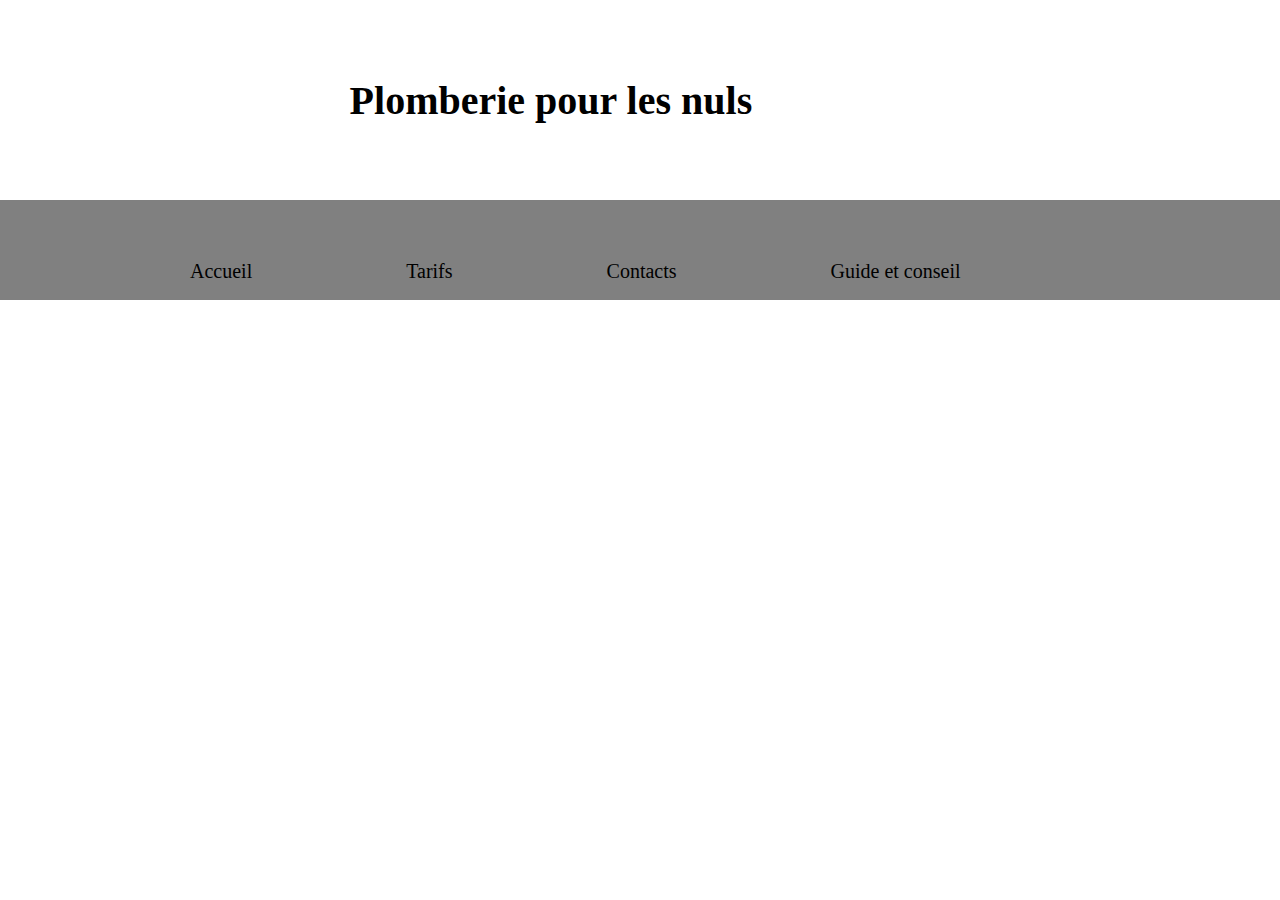
==== index.html @ 2513d98b "ajout header page accueil" ====
<!DOCTYPE html>
<html>
  <head>
    <meta charset="utf-8">
      <link rel="stylesheet" href="css/style.css">
    <title></title>
  </head>
  <body>
    <!-- start of header -->
    <header>
      <img src="http://www.aloplomberiemartinique.com/images/plombier2.jpg" alt="">
      <h1>Plomberie pour les nuls</h1>
    </header>

    <!-- end of header -->


    <!-- start of nav -->

    <nav>
      <ul>
        <li>Accueil</li>
        <li>Tarifs</li>
        <li>Contacts</li>
        <li>Guide et conseil</li>
      </ul>
    </nav>

    <!-- start of section -->

    <section>
      <h2></h2>
    </section>

    <!-- end of section -->


    <!-- start of footer -->

    <footer></footer>

    <!-- end of footer -->
    </header>
  </body>
</html>
---- css/style.css ----
* {
  margin: 0;
  padding: 0;
}
/*start of header nav*/

h1 {
  text-align: center;
  margin-left: 27%;
  font-size: 250%;
}

li {
  display: inline-block;
  margin:60px;
  margin-left: 90px;
  font-size: 20px;

}

header {
  height: 200px;
  background-color:;
  display: inline-block;
  width: 100%;
  vertical-align: middle;

}

nav {
  height: 100px;
  background-color: grey;
}

ul {
  margin-left: 100px;

}

img {
  height: 200px;
}

img, h1 {
  display: inline-block;
  vertical-align: middle;
}

/*end of header nav*/
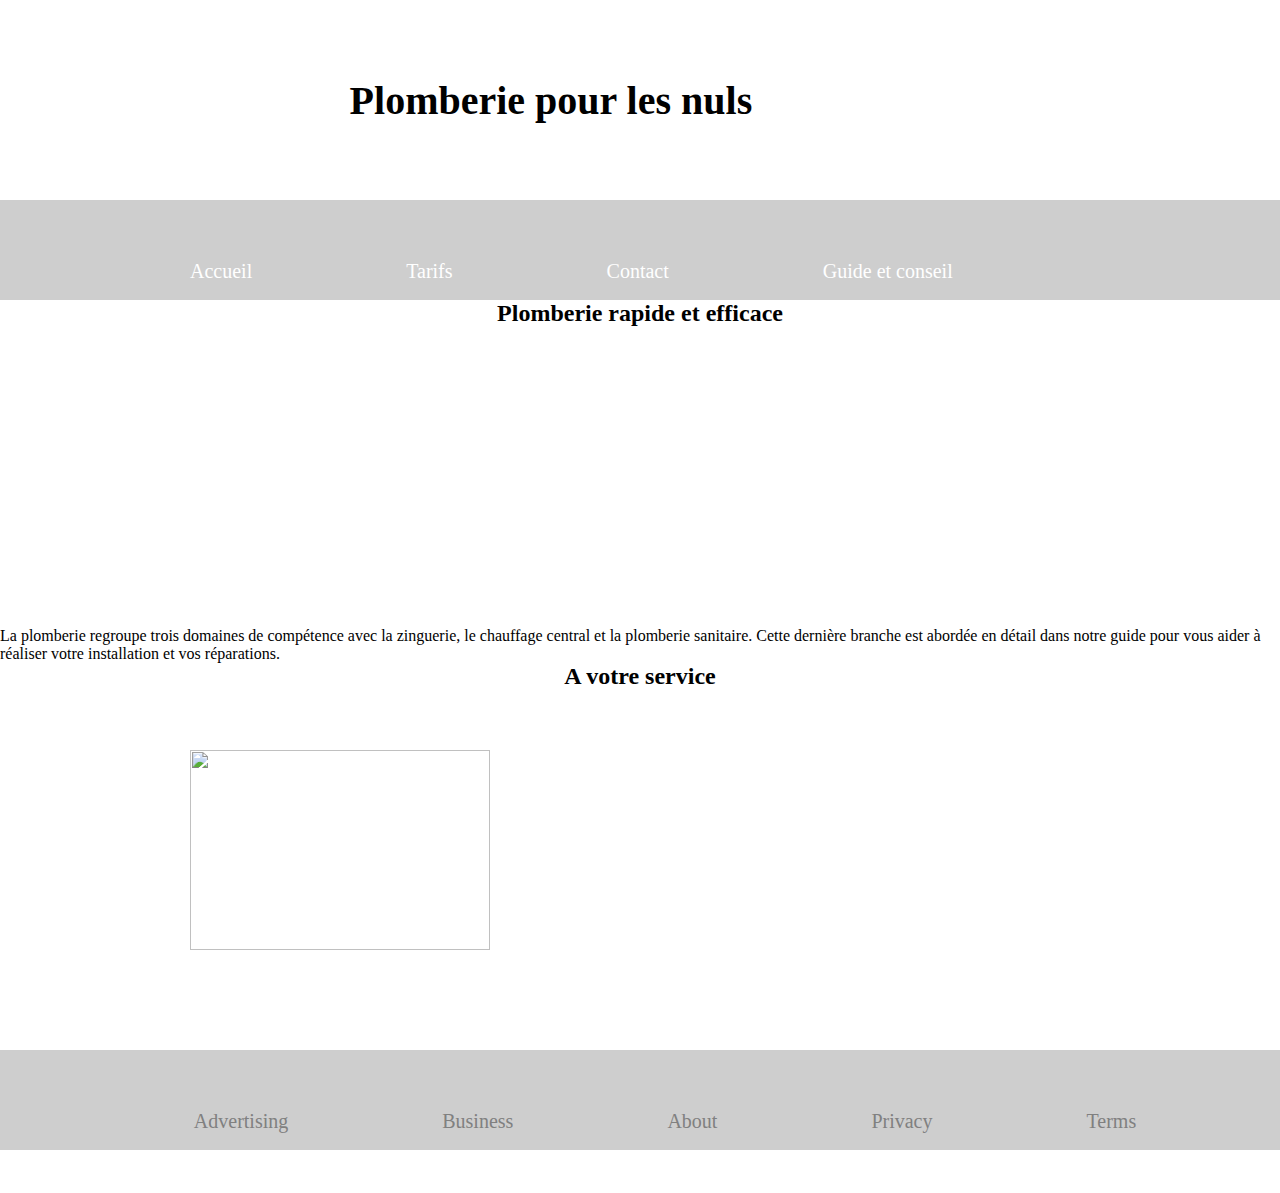
==== commit b05db7a3: "page accueil fini" ====
--- a/index.html
+++ b/index.html
@@ -3,12 +3,12 @@
   <head>
     <meta charset="utf-8">
       <link rel="stylesheet" href="css/style.css">
-    <title></title>
+    <title>page accueil</title>
   </head>
   <body>
     <!-- start of header -->
     <header>
-      <img src="http://www.aloplomberiemartinique.com/images/plombier2.jpg" alt="">
+      <img src="http://www.aloplomberiemartinique.com/images/plombier2.jpg" alt=""class="img0">
       <h1>Plomberie pour les nuls</h1>
     </header>
 
@@ -19,17 +19,31 @@
 
     <nav>
       <ul>
-        <li>Accueil</li>
-        <li>Tarifs</li>
-        <li>Contacts</li>
-        <li>Guide et conseil</li>
+        <li><a href="index.html">Accueil</a></li>
+        <li><a href="tarifs.html">Tarifs</a></li>
+        <li><a href="contact.html">Contact</a></li>
+        <li><a href="guide.html">Guide et conseil</a></li>
       </ul>
     </nav>
 
     <!-- start of section -->
 
     <section>
-      <h2></h2>
+      <article class="">
+        <h2>Plomberie rapide et efficace</h2>
+        <img src="https://plomberie.ooreka.fr/img/intro/intro-plomberie.jpg" alt="" class="img1">
+        <p class="texte1">La plomberie regroupe trois domaines de compétence avec la zinguerie, le chauffage central et la plomberie sanitaire. Cette dernière branche est abordée en détail dans notre guide pour vous aider à réaliser votre installation et vos réparations.</p>
+      </article>
+
+      <article class="">
+        <h2>A votre service </h2>
+        <ul>
+          <li><img src="https://us.123rf.com/450wm/kurhan/kurhan1109/kurhan110900935/10696588-plombier.jpg?ver=6" alt="" class="img2"></li>
+          <li><img src="https://us.123rf.com/450wm/andreypopov/andreypopov1507/andreypopov150700229/42191545-jeune-handyman-africaine-r-paration-vier-tuyau-avec-outil-de-travail.jpg?ver=6" alt=""></li>
+
+        </ul>
+
+      </article>
     </section>
 
     <!-- end of section -->
@@ -37,9 +51,17 @@
 
     <!-- start of footer -->
 
-    <footer></footer>
+    <footer>
+          <ul class="adv">
+            <li>Advertising</li>
+            <li>Business</li>
+            <li>About</li>
+            <li>Privacy</li>
+            <li>Terms</li>
+          </ul>
+
+    </footer>
 
     <!-- end of footer -->
-    </header>
   </body>
 </html>
--- a/css/style.css
+++ b/css/style.css
@@ -1,6 +1,14 @@
 * {
   margin: 0;
   padding: 0;
+}
+
+html, body {
+  height: 100%;
+}
+
+body {
+  width: 100%;
 }
 /*start of header nav*/
 
@@ -29,7 +37,7 @@
 
 nav {
   height: 100px;
-  background-color: grey;
+  background-color: #CECECE	;
 }
 
 ul {
@@ -47,3 +55,40 @@
 }
 
 /*end of header nav*/
+
+/*start of section */
+
+section {
+  height: 500px;
+}
+
+h2 {
+  text-align: center;
+}
+
+.img1, .texte1 {
+  margin-top: 50px;
+}
+
+.img2 {
+  width: 300px;
+}
+
+/*start of footer*/
+
+footer {
+  height: 100px;
+  background-color: #CECECE;
+  text-align: center;
+  margin-top: 250px;
+}
+
+.adv {
+  margin-left: 20px;
+  color: grey;
+}
+
+a {
+  text-decoration: none;
+  color: white;
+}
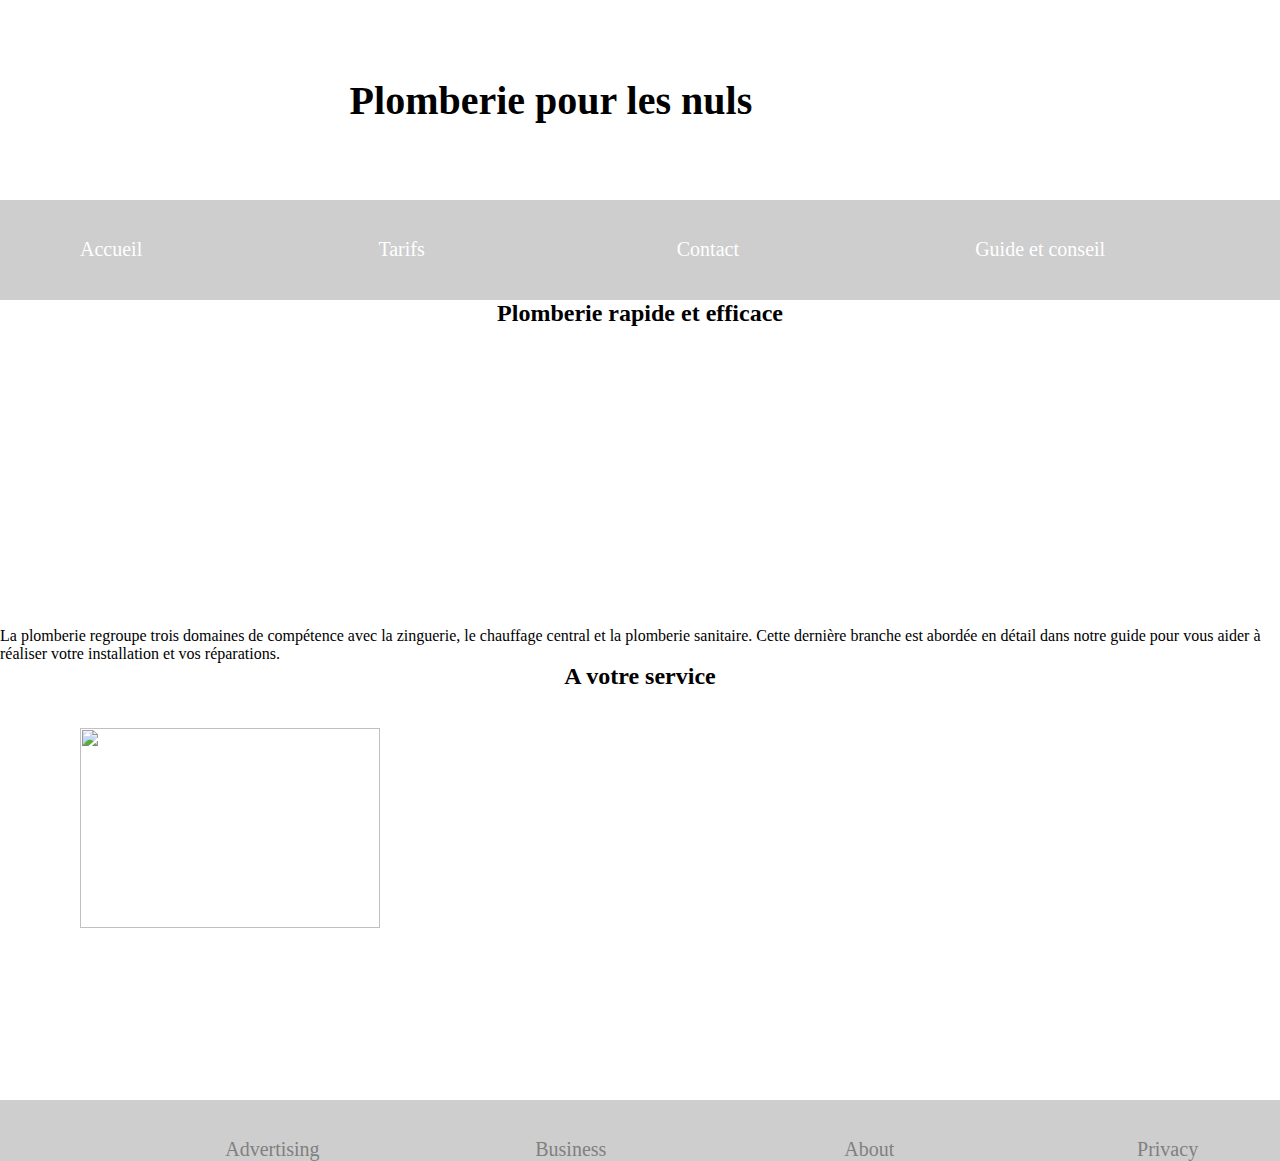
==== commit 77e0630d: "debut page guide" ====
--- a/index.html
+++ b/index.html
@@ -26,6 +26,8 @@
       </ul>
     </nav>
 
+    <!-- end of nav -->
+
     <!-- start of section -->
 
     <section>
@@ -40,6 +42,7 @@
         <ul>
           <li><img src="https://us.123rf.com/450wm/kurhan/kurhan1109/kurhan110900935/10696588-plombier.jpg?ver=6" alt="" class="img2"></li>
           <li><img src="https://us.123rf.com/450wm/andreypopov/andreypopov1507/andreypopov150700229/42191545-jeune-handyman-africaine-r-paration-vier-tuyau-avec-outil-de-travail.jpg?ver=6" alt=""></li>
+          <li><img src="https://us.123rf.com/450wm/kurhan/kurhan1109/kurhan110900030/10449397-plombier.jpg?ver=6" alt=""></li>
 
         </ul>
 
@@ -57,7 +60,6 @@
             <li>Business</li>
             <li>About</li>
             <li>Privacy</li>
-            <li>Terms</li>
           </ul>
 
     </footer>
--- a/css/style.css
+++ b/css/style.css
@@ -9,6 +9,7 @@
 
 body {
   width: 100%;
+  display: table;
 }
 /*start of header nav*/
 
@@ -20,10 +21,10 @@
 
 li {
   display: inline-block;
-  margin:60px;
-  margin-left: 90px;
   font-size: 20px;
-
+  width: 23%;
+  margin: auto;
+  margin-top: 1.9em;
 }
 
 header {
@@ -41,8 +42,9 @@
 }
 
 ul {
-  margin-left: 100px;
-
+  width: 100%;
+  margin: auto;
+  margin-left: 5em;
 }
 
 img {
@@ -59,7 +61,7 @@
 /*start of section */
 
 section {
-  height: 500px;
+  height: 50em;
 }
 
 h2 {
@@ -77,14 +79,13 @@
 /*start of footer*/
 
 footer {
-  height: 100px;
+  display: table-row;
+  height: 50px;
   background-color: #CECECE;
   text-align: center;
-  margin-top: 250px;
 }
 
 .adv {
-  margin-left: 20px;
   color: grey;
 }
 
@@ -92,3 +93,51 @@
   text-decoration: none;
   color: white;
 }
+
+
+/*page tarifs*/
+
+table {
+  border-collapse: collapse;
+  font-size: 30px;
+  text-align: center;
+  margin: auto;
+  margin-top: 50px;
+
+}
+
+td {
+  border: 1px solid black;
+}
+
+td , th {
+  height: 2em;
+  width: 10em;
+
+}
+/*page contact*/
+
+form {
+
+    margin: auto;
+    width: 400px;
+    padding: 1em;
+    border: 1px solid #CCC;
+    border-radius: 1em;
+    margin-top: 5em;
+}
+
+form label, form input, form textarea {
+  margin-top:1.5em;
+}
+
+label {
+    display: inline-block;
+    width: 90px;
+    text-align: right;
+}
+
+iframe {
+  margin-top: 50px;
+  margin-left: 25%;
+}
